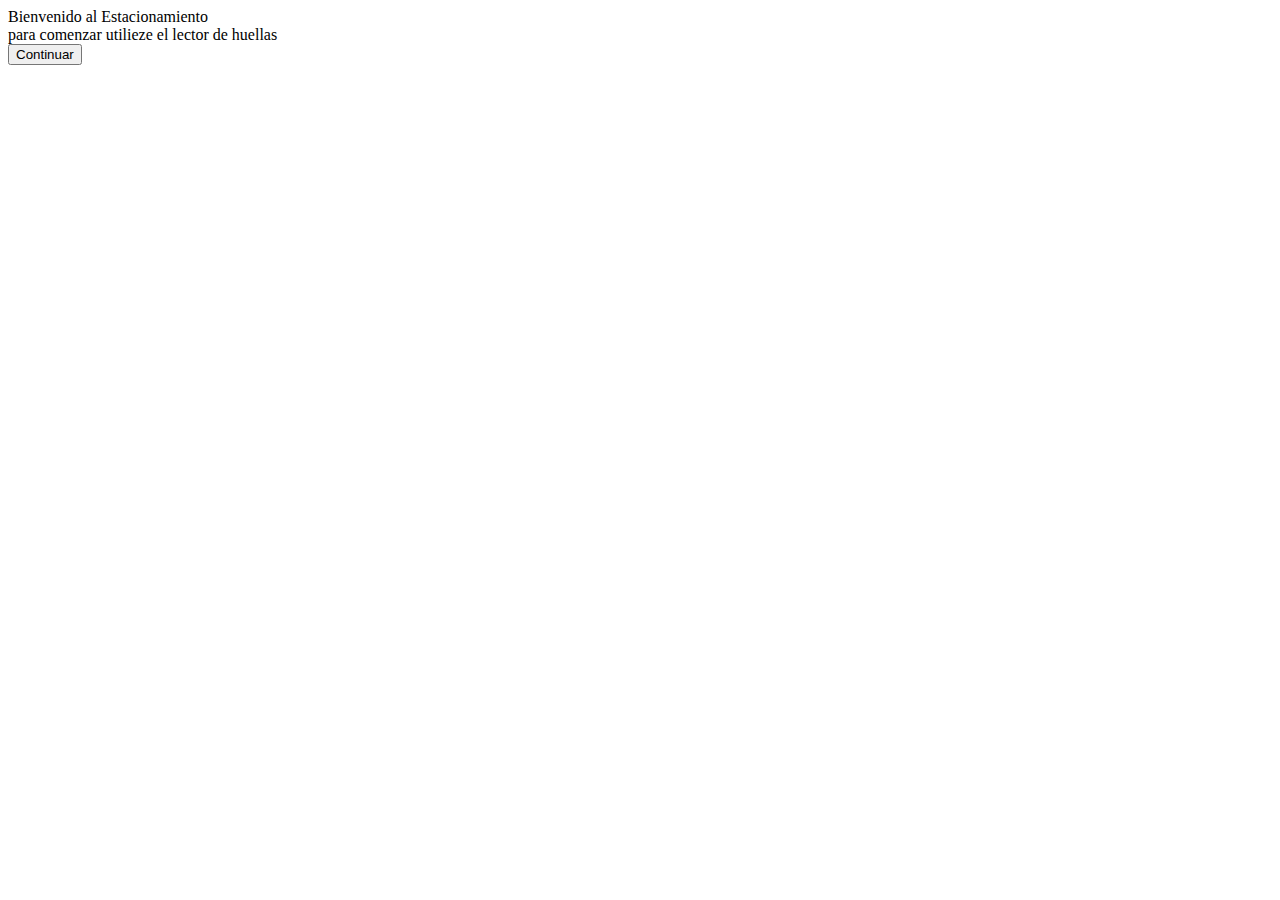
==== src/main/resources/static/index.html @ ecb6e869 "interface" ====
<!DOCTYPE html>
<html lang="en">
<head>
    <meta charset="UTF-8">
    <meta name="viewport" content="width=device-width, initial-scale=1.0">
    <title>Welcome</title>
</head>
<body>
    Bienvenido al Estacionamiento <br>
    para comenzar utilieze el lector de huellas <br>

    <a href="/bienvenida.html">
        <button>Continuar</button>
    </a>
</body>
</html>
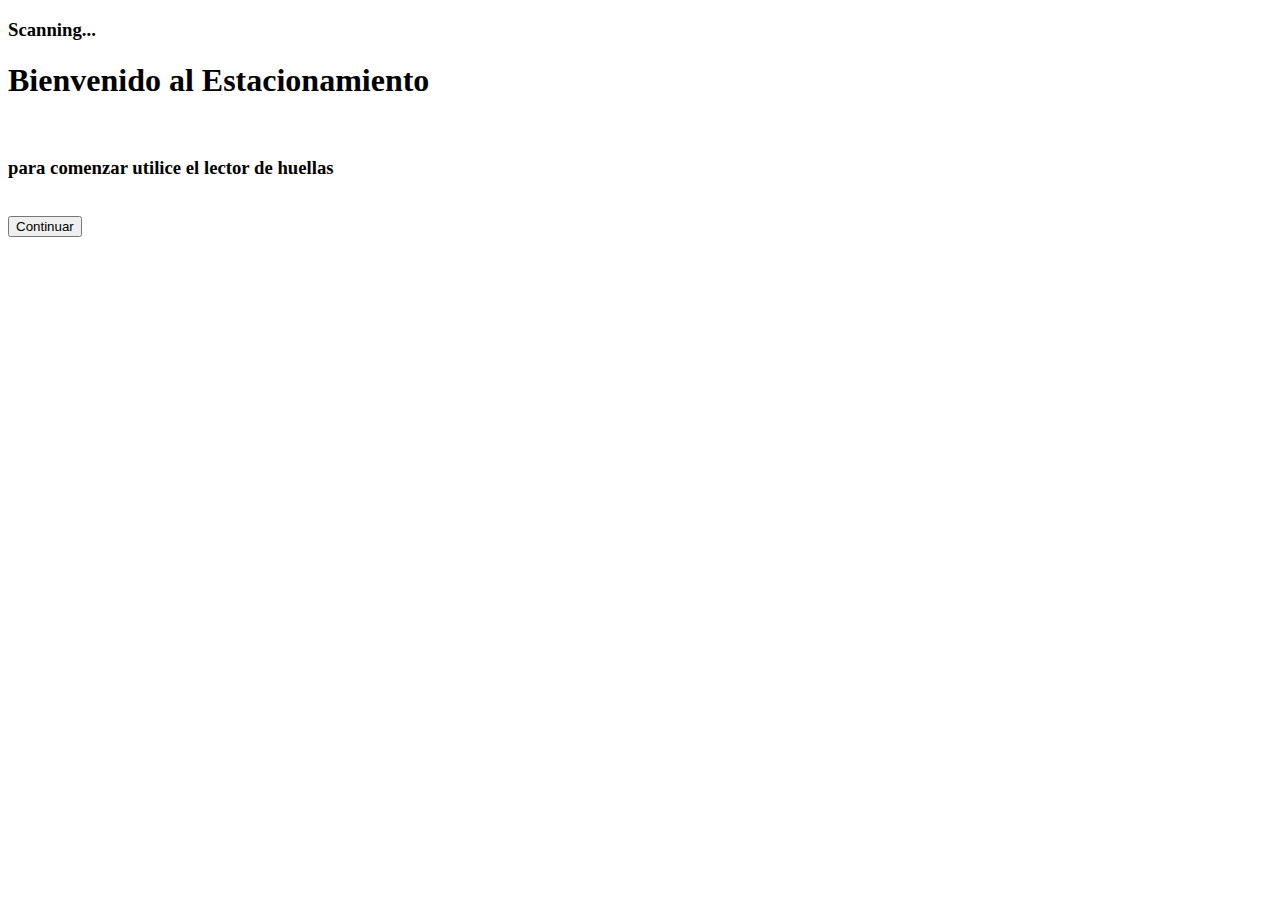
==== commit f522b695: "avance front" ====
--- a/src/main/resources/static/index.html
+++ b/src/main/resources/static/index.html
@@ -1,16 +1,26 @@
 <!DOCTYPE html>
 <html lang="en">
+
 <head>
     <meta charset="UTF-8">
     <meta name="viewport" content="width=device-width, initial-scale=1.0">
     <title>Welcome</title>
+    <link rel="stylesheet" href="/css/index.css">
 </head>
+
 <body>
-    Bienvenido al Estacionamiento <br>
-    para comenzar utilieze el lector de huellas <br>
+    <div class="scan">
+  <div class="fingerprint"></div>
+  <h3>Scanning...</h3>
+</div>
+    <div class="container">
+        <h1>Bienvenido al Estacionamiento</h1> <br>
+        <h3>para comenzar utilice el lector de huellas</h3> <br>
 
-    <a href="/bienvenida.html">
-        <button>Continuar</button>
-    </a>
+        <a href="/bienvenida.html">
+            <button>Continuar</button>
+        </a>
+    </div>
 </body>
+
 </html>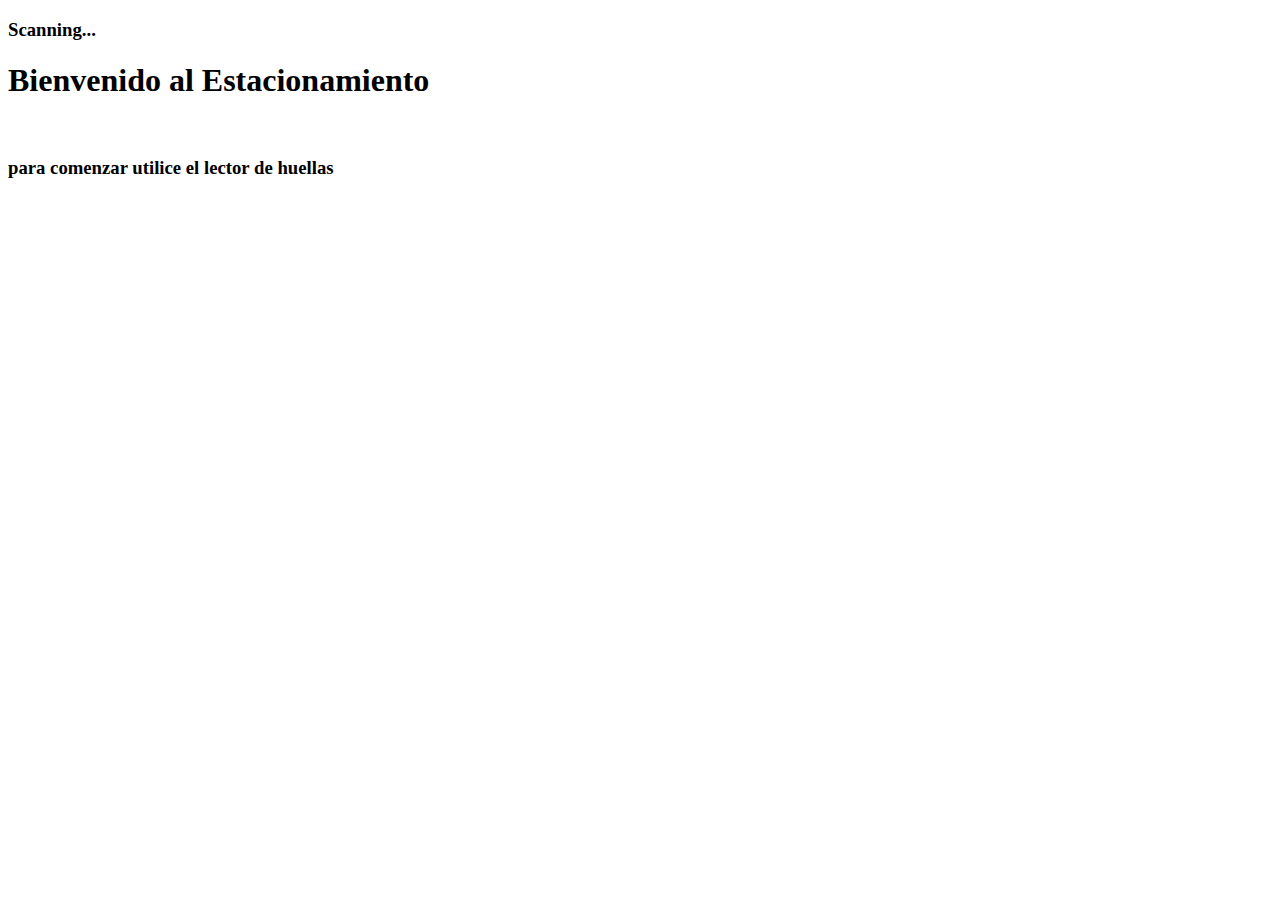
==== commit bec5b919: "home automatizada" ====
--- a/src/main/resources/static/index.html
+++ b/src/main/resources/static/index.html
@@ -6,21 +6,18 @@
     <meta name="viewport" content="width=device-width, initial-scale=1.0">
     <title>Welcome</title>
     <link rel="stylesheet" href="/css/index.css">
+    <script src="/js/index.js"></script>
 </head>
 
 <body>
     <div class="scan">
-  <div class="fingerprint"></div>
-  <h3>Scanning...</h3>
-</div>
+        <div class="fingerprint"></div>
+        <h3>Scanning...</h3>
+    </div>
     <div class="container">
         <h1>Bienvenido al Estacionamiento</h1> <br>
         <h3>para comenzar utilice el lector de huellas</h3> <br>
-
-        <a href="/bienvenida.html">
-            <button>Continuar</button>
-        </a>
     </div>
 </body>
 
-</html>+</html>
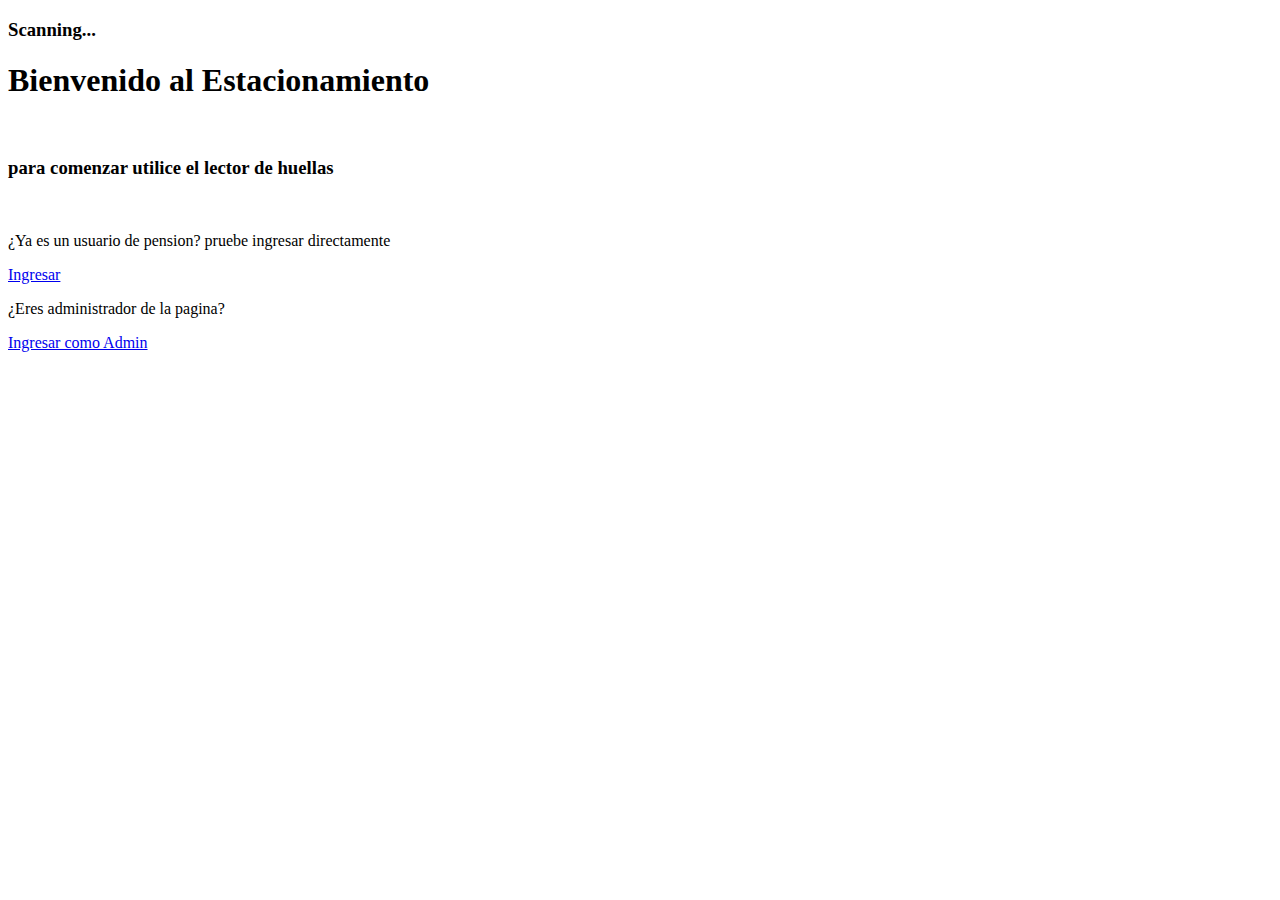
==== commit 0fdc89f9: "todo" ====
--- a/src/main/resources/static/index.html
+++ b/src/main/resources/static/index.html
@@ -17,6 +17,10 @@
     <div class="container">
         <h1>Bienvenido al Estacionamiento</h1> <br>
         <h3>para comenzar utilice el lector de huellas</h3> <br>
+        <p>¿Ya es un usuario de pension? pruebe ingresar directamente</p>
+        <a href="/loginPension.html">Ingresar</a>
+        <p>¿Eres administrador de la pagina?</p>
+        <a href="/loginAdmin.html">Ingresar como Admin</a>
     </div>
 </body>
 
